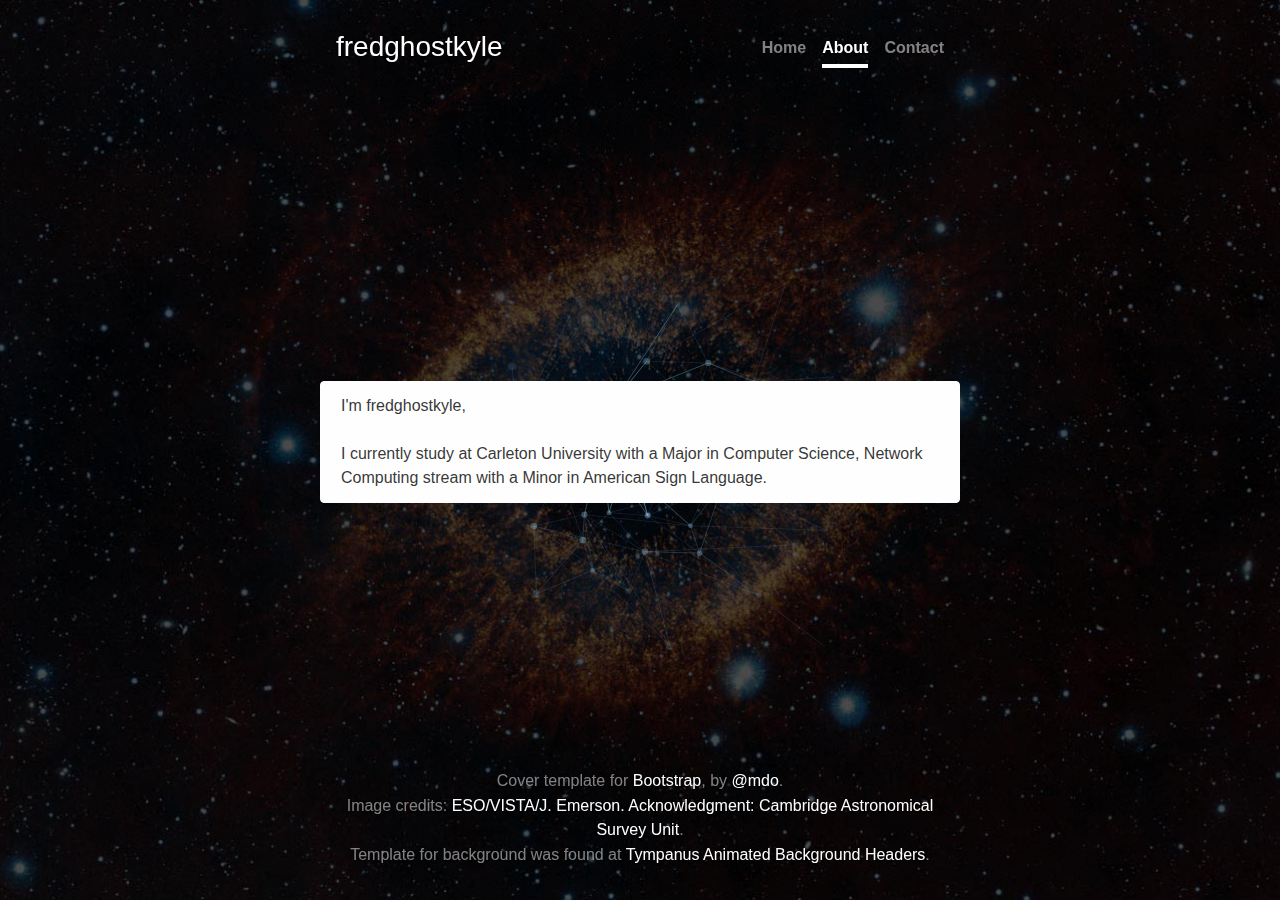
==== about/index.html @ 61fa1b1c "Wow! I know how to build a website." ====
<!DOCTYPE html>
<html lang="en" class="no-js">
<head>
    <meta charset="UTF-8" />
    <meta http-equiv="X-UA-Compatible" content="IE=edge">
    <meta name="viewport" content="width=device-width, initial-scale=1">
    <title>fredghostkyle | About</title>

    <link rel="shortcut icon" href="../favicon.ico">

    <!-- Bootstrap core CSS-->
    <link href="../include/bootstrap.css" rel="stylesheet">
    <link href="../include/cover.css" rel="stylesheet">

    <!-- great backgound -->
    <link rel="stylesheet" type="text/css" href="../css/component.css" />
    <link href='http://fonts.googleapis.com/css?family=Raleway:200,400,800' rel='stylesheet' type='text/css'>

    <!-- last minute change -->
    <style>
        .footer-help {
            margin: 1px;
        }

    </style>

</head>
<body>
    <div class="container demo-1">
        <div class="content">
            <div id="large-header" class="large-header">
                <canvas id="demo-canvas"></canvas>

                <div class="site-wrapper"> <!-- btsp -->
                    <div class="site-wrapper-inner">
                        <div class="cover-container">
                            <div class="masthead clearfix">
                                <div class="inner">
                                    <h3 class="masthead-brand">fredghostkyle</h3>
                                    <nav class="nav nav-masthead">
                                        <a class="nav-link" href="/">Home</a>
                                        <a class="nav-link active" href="/about">About</a>
                                        <a class="nav-link" href="/contact">Contact</a>
                                    </nav>
                                </div>
                            </div>

                            <div class="inner cover main-title">
                                <div class="alert alert-light" role="alert" style="!important;text-shadow: none; color: #1c1c20e6; text-align: left;">
                                    I'm fredghostkyle,<br><br> I currently study at Carleton University with a Major in Computer Science, Network Computing
                                    stream with a Minor in American Sign Language.
                                </div>
                            </div>

                            <div class="mastfoot">
                                <div class="inner" style="">
                                    <p class="footer-help">Cover template for <a href="https://getbootstrap.com">Bootstrap</a>, by <a href="https://twitter.com/mdo">@mdo</a>.</p>
                                    <p class="footer-help">Image credits: <a href="http://www.eso.org/public/images/eso1205a/">ESO/VISTA/J. Emerson. Acknowledgment: Cambridge Astronomical Survey Unit</a>.</p>
                                    <p class="footer-help"> Template for background was found at <a href="https://tympanus.net/codrops/2014/09/23/animated-background-headers/">Tympanus Animated Background Headers</a>. </p>
                                </div>
                            </div>
                        </div>

                    </div>
                </div>
            </div>
        </div>
    </div>


    <script src="../js/TweenLite.min.js"></script>
    <script src="../js/EasePack.min.js"></script>
    <script src="../js/rAF.js"></script>
    <script src="../js/demo-1.js"></script>

</body>
</html>
---- include/cover.css ----
/*
 * Globals
 */

/* Links */
a,
a:focus,
a:hover {
  color: #fff;
}

/* Custom default button */
.btn-secondary,
.btn-secondary:hover,
.btn-secondary:focus {
  color: #333;
  text-shadow: none; /* Prevent inheritance from `body` */
  background-color: #fff;
  border: .05rem solid #fff;
}


/*
 * Base structure
 */

html,
body {
  height: 100%;
  background-color: #333;
}
body {
  color: #fff;
  text-align: center;
  text-shadow: 0 .05rem .1rem rgba(0,0,0,.5);
}

/* Extra markup and styles for table-esque vertical and horizontal centering */
.site-wrapper {
  display: table;
  width: 100%;
  height: 100%; /* For at least Firefox */
  min-height: 100%;
  -webkit-box-shadow: inset 0 0 5rem rgba(0,0,0,.5);
          box-shadow: inset 0 0 5rem rgba(0,0,0,.5);
}
.site-wrapper-inner {
  display: table-cell;
  vertical-align: top;
}
.cover-container {
  margin-right: auto;
  margin-left: auto;
}

/* Padding for spacing */
.inner {
  padding: 2rem;
}


/*
 * Header
 */

.masthead {
  margin-bottom: 2rem;
}

.masthead-brand {
  margin-bottom: 0;
}

.nav-masthead .nav-link {
  padding: .25rem 0;
  font-weight: bold;
  color: rgba(255,255,255,.5);
  background-color: transparent;
  border-bottom: .25rem solid transparent;
}

.nav-masthead .nav-link:hover,
.nav-masthead .nav-link:focus {
  border-bottom-color: rgba(255,255,255,.25);
}

.nav-masthead .nav-link + .nav-link {
  margin-left: 1rem;
}

.nav-masthead .active {
  color: #fff;
  border-bottom-color: #fff;
}

@media (min-width: 48em) {
  .masthead-brand {
    float: left;
  }
  .nav-masthead {
    float: right;
  }
}


/*
 * Cover
 */

.cover {
  padding: 0 1.5rem;
}
.cover .btn-lg {
  padding: .75rem 1.25rem;
  font-weight: bold;
}


/*
 * Footer
 */

.mastfoot {
  color: rgba(255,255,255,.5);
}


/*
 * Affix and center
 */

@media (min-width: 40em) {
  /* Pull out the header and footer */
  .masthead {
    position: fixed;
    top: 0;
  }
  .mastfoot {
    position: fixed;
    bottom: 0;
  }
  /* Start the vertical centering */
  .site-wrapper-inner {
    vertical-align: middle;
  }
  /* Handle the widths */
  .masthead,
  .mastfoot,
  .cover-container {
    width: 100%; /* Must be percentage or pixels for horizontal alignment */
  }
}

@media (min-width: 62em) {
  .masthead,
  .mastfoot,
  .cover-container {
    width: 42rem;
  }
}
---- css/component.css ----
/* Header */
.large-header {
	position: relative;
	width: 100%;
	background: #333;
	overflow: hidden;
	background-size: cover;
	background-position: center center;
	z-index: 1;
}

.demo-1 .large-header {
	background-image: url('../img/demo-1-bg.jpg');
}


.main-title {
	position: absolute;
	margin: 0;
	padding: 0;
	text-align: center;
	top: 50%;
	left: 50%;
	-webkit-transform: translate3d(-50%,-50%,0);
	transform: translate3d(-50%,-50%,0);
	text-transform: inherit;
	font-size: inherit;
	letter-spacing: inherit;
	font-weight: inherit;
}

@media only screen and (max-width : 768px) {
	.demo-1 .main-title
	{
		color: inherit;
	}

}
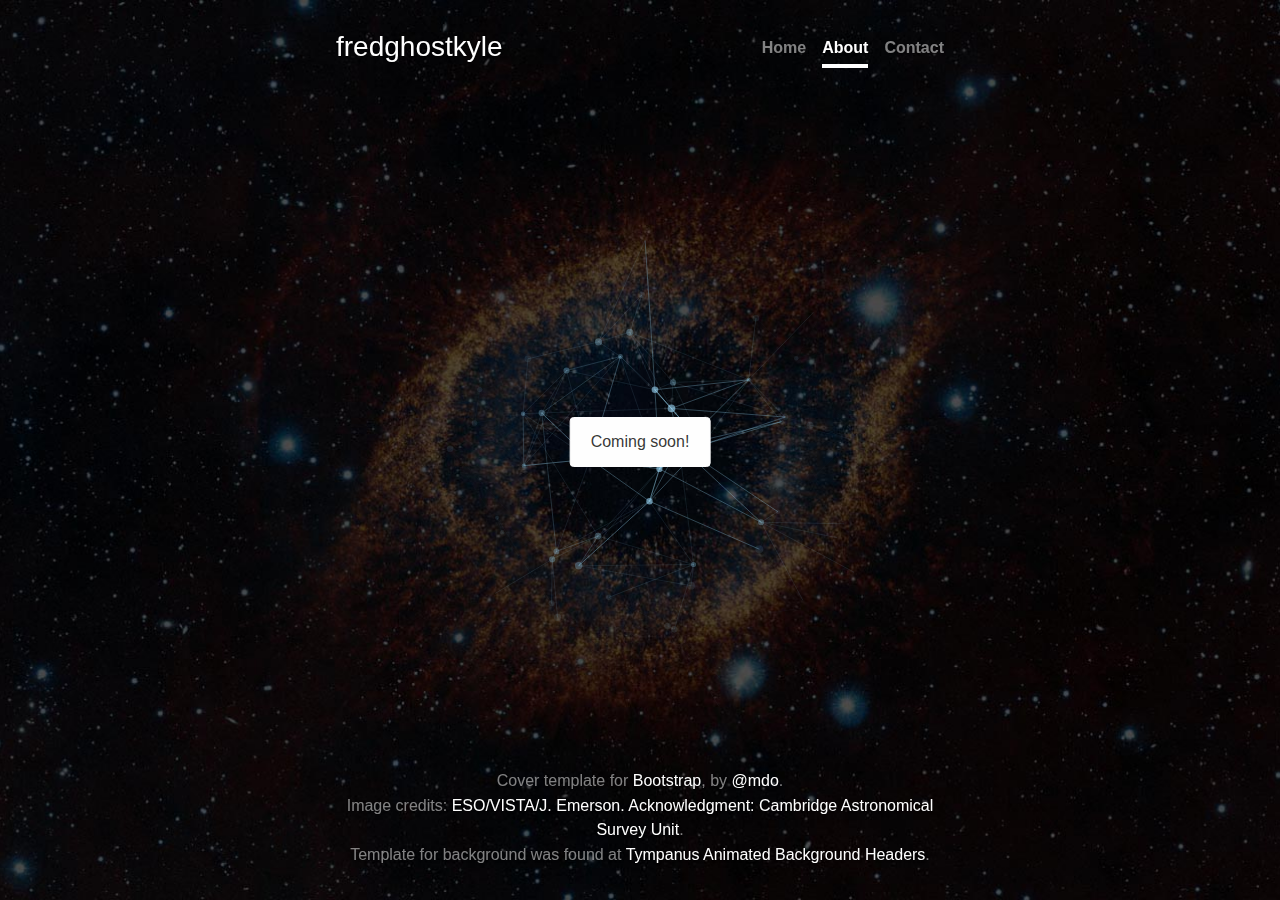
==== commit d04acbef: "deadass coming soon because i need to fix font and its 130 in the morning" ====
--- a/about/index.html
+++ b/about/index.html
@@ -47,8 +47,7 @@
 
                             <div class="inner cover main-title">
                                 <div class="alert alert-light" role="alert" style="!important;text-shadow: none; color: #1c1c20e6; text-align: left;">
-                                    I'm fredghostkyle,<br><br> I currently study at Carleton University with a Major in Computer Science, Network Computing
-                                    stream with a Minor in American Sign Language.
+                                    Coming soon!
                                 </div>
                             </div>
 
